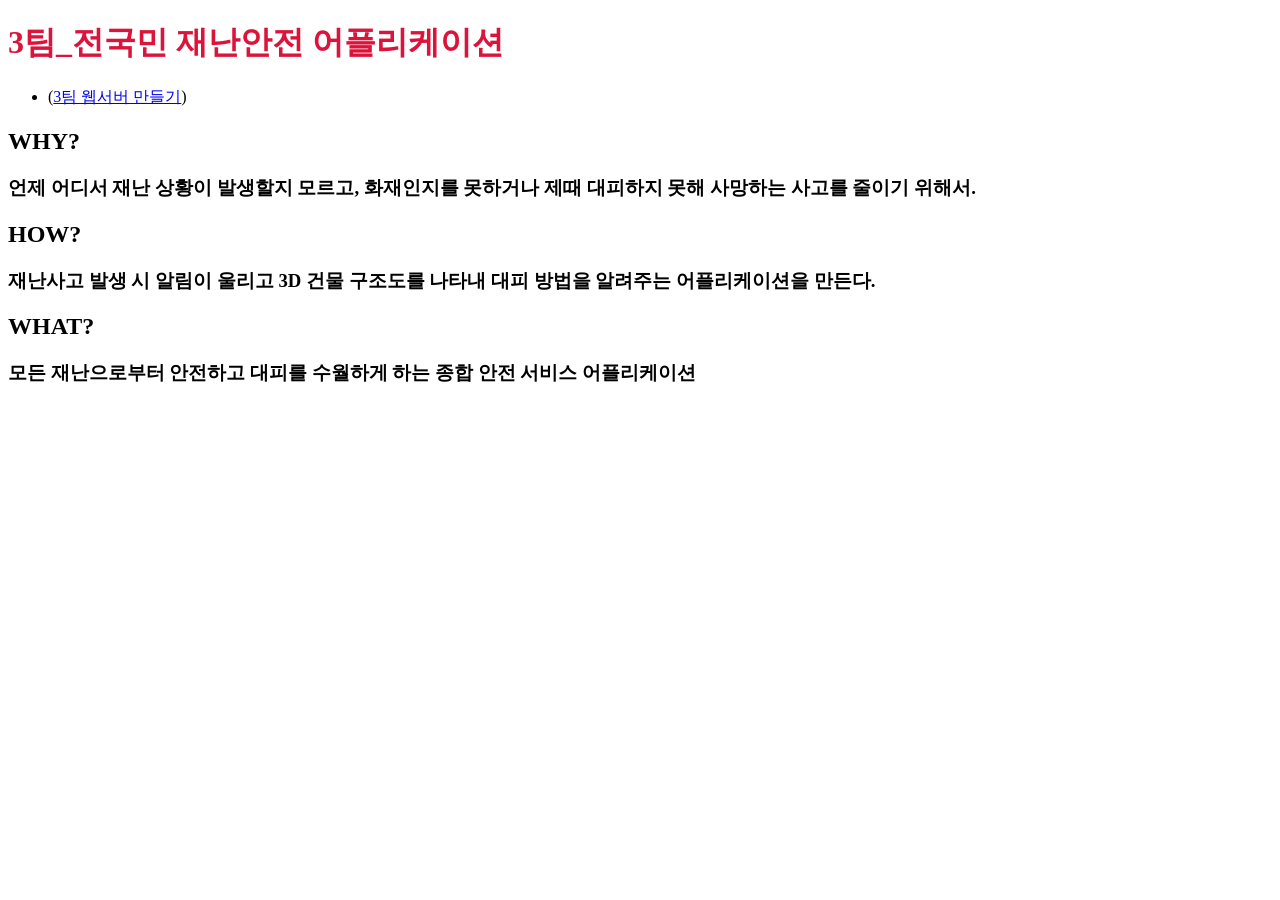
==== index.html @ cddfd44b "clabclass" ====
<!DOCTYPE html>
<html lang="ko">
<head>
    <meta charset="UTF-8">
    <meta name="viewport" content="width=, initial-scale=1.0">
    <h1>
        <strong>3팀_전국민 재난안전 어플리케이션</strong>
    </h1>
    <link rel="stylesheet" href="style.css">
</head>
<body>
    <section>
        <article>
            <header>

                <nav>
                    <ul>
                        <li>(<a target="_blank" href="https://www.icloud.com/numbers/0ik1wWQZgZHmMT78OQEpS3LAg#2020_4%EB%AA%A8%EB%93%88_%EC%94%A8%EB%9E%A9" >3팀 웹서버 만들기</a>)
               
                    </ul>
                </nav>  
        
            <h2>
                <strong>WHY?</strong>   
            </h2>
            <h3>
            언제 어디서 재난 상황이 발생할지 모르고,
            화재인지를 못하거나 제때 대피하지 못해 사망하는 사고를 줄이기 위해서.
            </h3>
            <h2>
                <strong>HOW?</strong>     
            </h2>
            <h3>
            재난사고 발생 시 알림이 울리고 3D 건물 구조도를 나타내
            대피 방법을 알려주는 어플리케이션을 만든다.
            </h3>
            <h2>
               <strong>WHAT?</strong> 
            </h2>
            <h3>
            모든 재난으로부터 안전하고 대피를 수월하게 하는
            종합 안전 서비스 어플리케이션
            </h3>
          
        </article>
    </section>
  

</body>
</html>
---- style.css ----
h1 {
    color: crimson;
}
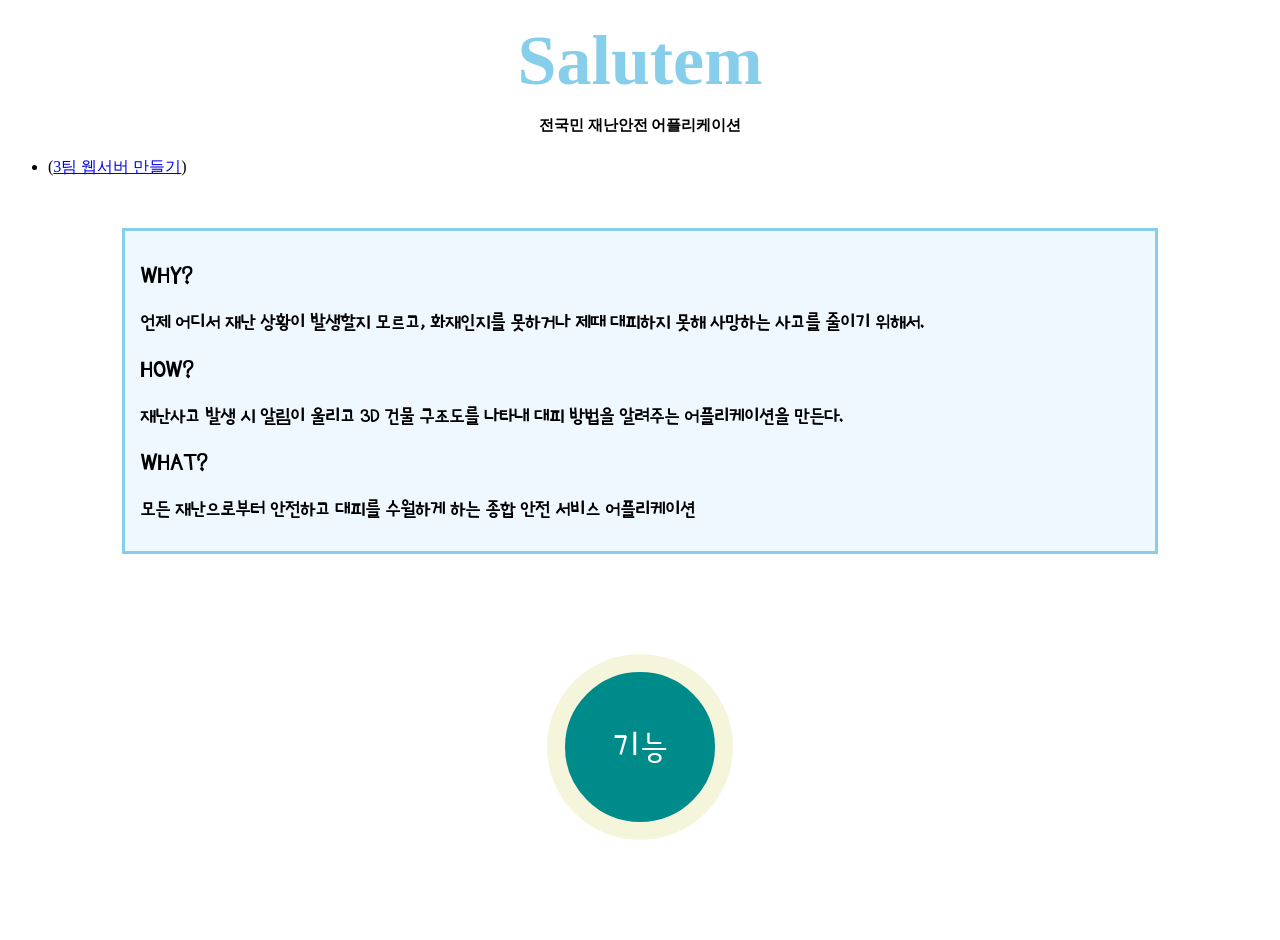
==== commit e1c91649: "." ====
--- a/index.html
+++ b/index.html
@@ -4,25 +4,50 @@
     <meta charset="UTF-8">
     <meta name="viewport" content="width=, initial-scale=1.0">
     <h1>
-        <strong>3팀_전국민 재난안전 어플리케이션</strong>
+        <div>
+            <div class="txt1">Salutem</div>
+            <p class="txt2">전국민 재난안전 어플리케이션</p>
+        </div> 
+    <style>
+    @import url('https://fonts.googleapis.com/css2?family=Poor+Story&display=swap');    
+    .txt1{ 
+    text-align: center;
+    color: skyblue;
+    display: block;
+    font-size: 70px;
+
+}
+
+              
+.txt2{
+    text-align: center;
+font-size: 15px;
+}
+#wooyou {
+    background-color: aliceblue;
+    border: 3px solid skyblue;
+    padding: 10px 15px ;
+    width: 1000px;
+    margin: 50px auto;
+    font-family: 'Poor Story', cursive;
+}
+
+     </style>
     </h1>
     <link rel="stylesheet" href="style.css">
 </head>
 <body>
-    <section>
-        <article>
-            <header>
-
-                <nav>
+     
+ <nav>
                     <ul>
                         <li>(<a target="_blank" href="https://www.icloud.com/numbers/0ik1wWQZgZHmMT78OQEpS3LAg#2020_4%EB%AA%A8%EB%93%88_%EC%94%A8%EB%9E%A9" >3팀 웹서버 만들기</a>)
                
                     </ul>
                 </nav>  
         
-            <h2>
-                <strong>WHY?</strong>   
-            </h2>
+            <div id="wooyou">
+            <h2>WHY?</h2>
+                
             <h3>
             언제 어디서 재난 상황이 발생할지 모르고,
             화재인지를 못하거나 제때 대피하지 못해 사망하는 사고를 줄이기 위해서.
@@ -39,12 +64,32 @@
             </h2>
             <h3>
             모든 재난으로부터 안전하고 대피를 수월하게 하는
-            종합 안전 서비스 어플리케이션
+            <strong>종합 안전 서비스 어플리케이션</strong>
             </h3>
-          
-        </article>
-    </section>
-  
+        </div>
+        <style>
+            @import url('https://fonts.googleapis.com/css2?family=Poor+Story&display=swap'); 
+          #cute{
+            background-color: darkcyan;
+    text-align: center;
+ font-size: 35px;
+ border: 18px solid beige; 
+ color: white;  
+ width: 150px; 
+ height: 150px;
+ margin: 100px auto;
+ border-radius: 150px;
+ line-height: 150px;
+ font-family: 'Poor Story', cursive;
+ 
+
+}  
+        </style>
+       
+        <div id="cute">
+            기능
+        
+        </div>
 
 </body>
 </html>
